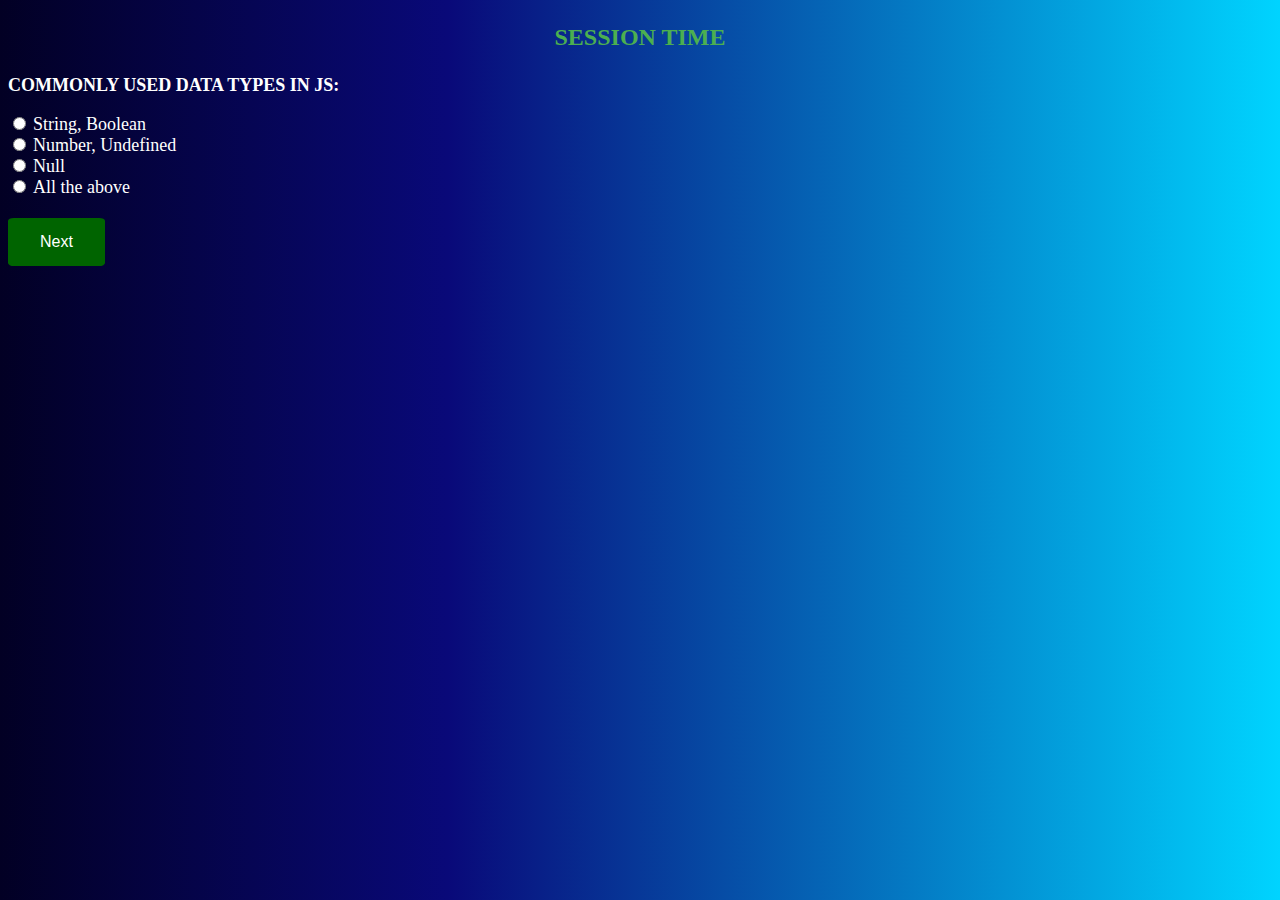
==== quiz.html @ a36c8d01 "‘addedSeprateHtml" ====
<!DOCTYPE html>
<html lang="en">
  <head>
    <meta charset="UTF-8" />
    <meta http-equiv="X-UA-Compatible" content="IE=edge" />
    <meta name="viewport" content="width=device-width, initial-scale=1.0" />
    <link rel="stylesheet" href="main.css" />
    <title>Questions & Answers</title>
    <script src="https://code.jquery.com/jquery-3.5.1.min.js"></script>
  </head>
  <body>
    <p id="session">Session Time</p>
    <div id="demo"></div>
    <div id="rdo"></div>
    <form id="questionDiv" name="questionName">
      <p id="questionParagraph"></p>
      <input type="radio" name="rdos" /> <label for="rdo"></label> <br />
      <input type="radio" name="rdos" /> <label for="rdo"></label> <br />
      <input type="radio" name="rdos" /> <label for="rdo"></label> <br />
      <input type="radio" name="rdos" /> <label for="rdo"></label> <br />
    </form>
    <script type="module" src="./script.js"></script>
    <script src="./beforeUnload.js"></script>
  </body>
</html>
---- main.css ----
body {
  background: rgb(2, 0, 36);
  background: linear-gradient(
    90deg,
    rgba(2, 0, 36, 1) 0%,
    rgba(9, 9, 121, 1) 35%,
    rgba(0, 212, 255, 1) 100%
  );
}

#lsOutput {
  color: wheat;
  font-size: large;
}

#session {
  text-align: center;
  text-transform: uppercase;
  color: #4caf50;
  font-weight: bold;
  font-size: x-large;
}

#demo {
  text-align: center;
  text-transform: uppercase;
  color: #4caf50;
  font-size: xx-large;
}

#questionParagraph {
  color: white;
  text-transform: uppercase;
  font-size: large;
  font-family: Georgia, "Times New Roman", Times, serif;
  font-weight: bold;
}

#submitBtn {
  background-color: darkgreen;
  border: none;
  color: white;
  padding: 15px 32px;
  text-align: center;
  text-decoration: none;
  display: inline-block;
  font-size: 16px;
  border-radius: 6%;
  margin-top: 20px;
}

#start {
  margin-left: 47%;
  display: block;
  background-color: darkgreen;
  border: none;
  color: white;
  padding: 15px 32px;
  text-align: center;
  text-decoration: none;
  display: inline-block;
  font-size: 16px;
  border-radius: 6%;
  margin-top: 20px;
}

#output {
  color: white;
  text-transform: uppercase;
  font-size: large;
  font-family: Georgia, "Times New Roman", Times, serif;
  font-weight: bold;
}

#text {
  text-align: center;
  color: white;
  font-size: x-large;
  font-family: Georgia, "Times New Roman", Times, serif;
}

#btnInsert {
  background-color: darkgreen;
  border: none;
  color: white;
  padding: 15px 32px;
  text-align: center;
  text-decoration: none;
  display: inline-block;
  font-size: 16px;
  border-radius: 6%;
  margin-top: 20px;
}

label {
  color: white;
  font-size: large;
  font-family: Georgia, "Times New Roman", Times, serif;
}

#enterInitials {
  color: white;
  text-transform: uppercase;
  font-size: large;
  font-family: Georgia, "Times New Roman", Times, serif;
  font-weight: bold;
}

#enterScore {
  color: white;
  text-transform: uppercase;
  font-size: large;
  font-family: Georgia, "Times New Roman", Times, serif;
  font-weight: bold;
}

#legend{
  color: white;
  text-transform: uppercase;
  font-size: large;
  font-family: Georgia, "Times New Roman", Times, serif;
  font-weight: bold;
}
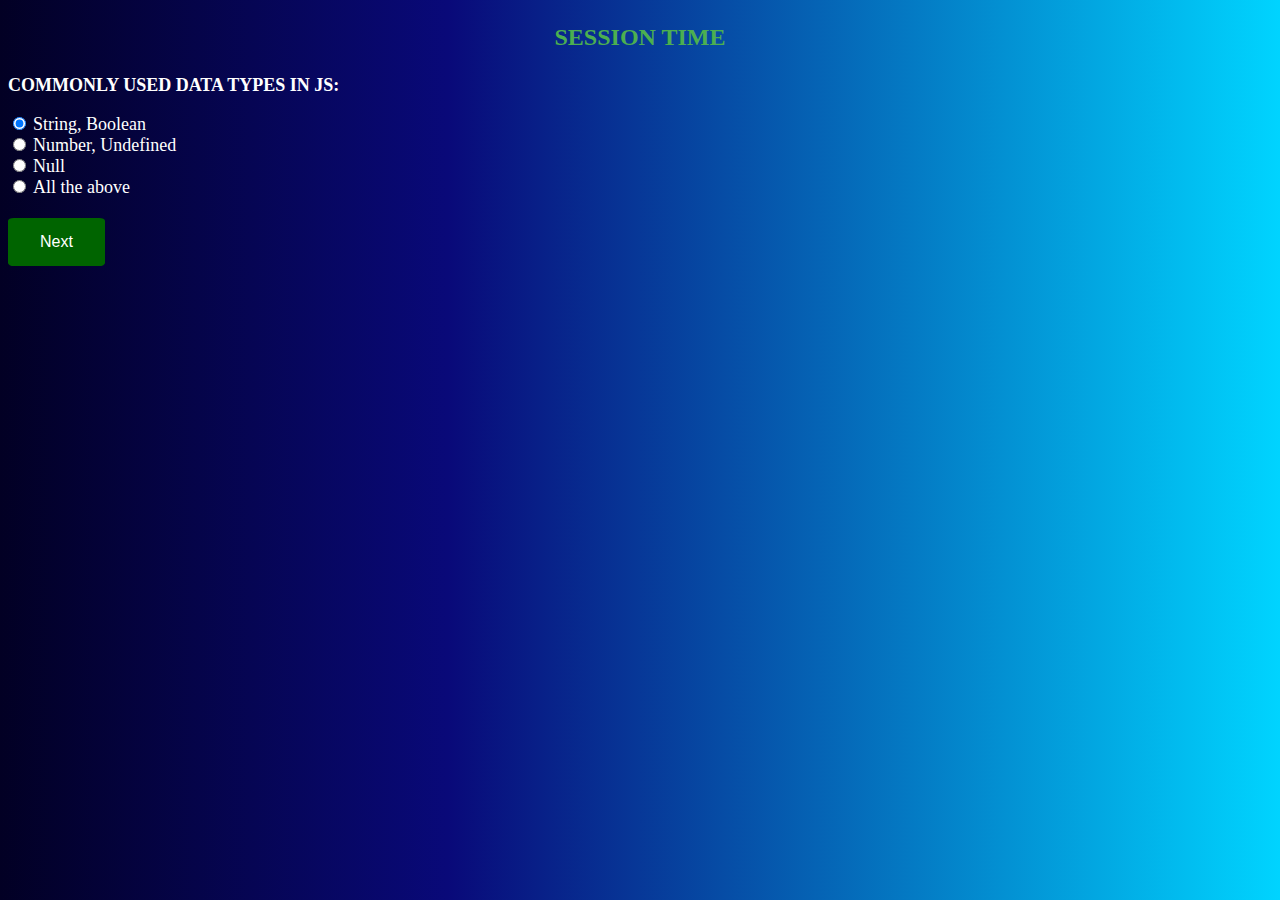
==== commit f094dc10: "‘exportedbeforeUnloadFile’" ====
--- a/quiz.html
+++ b/quiz.html
@@ -20,6 +20,6 @@
       <input type="radio" name="rdos" /> <label for="rdo"></label> <br />
     </form>
     <script type="module" src="./script.js"></script>
-    <script src="./beforeUnload.js"></script>
+    <script type="module" src="./beforeUnload.js"></script>
   </body>
 </html>
